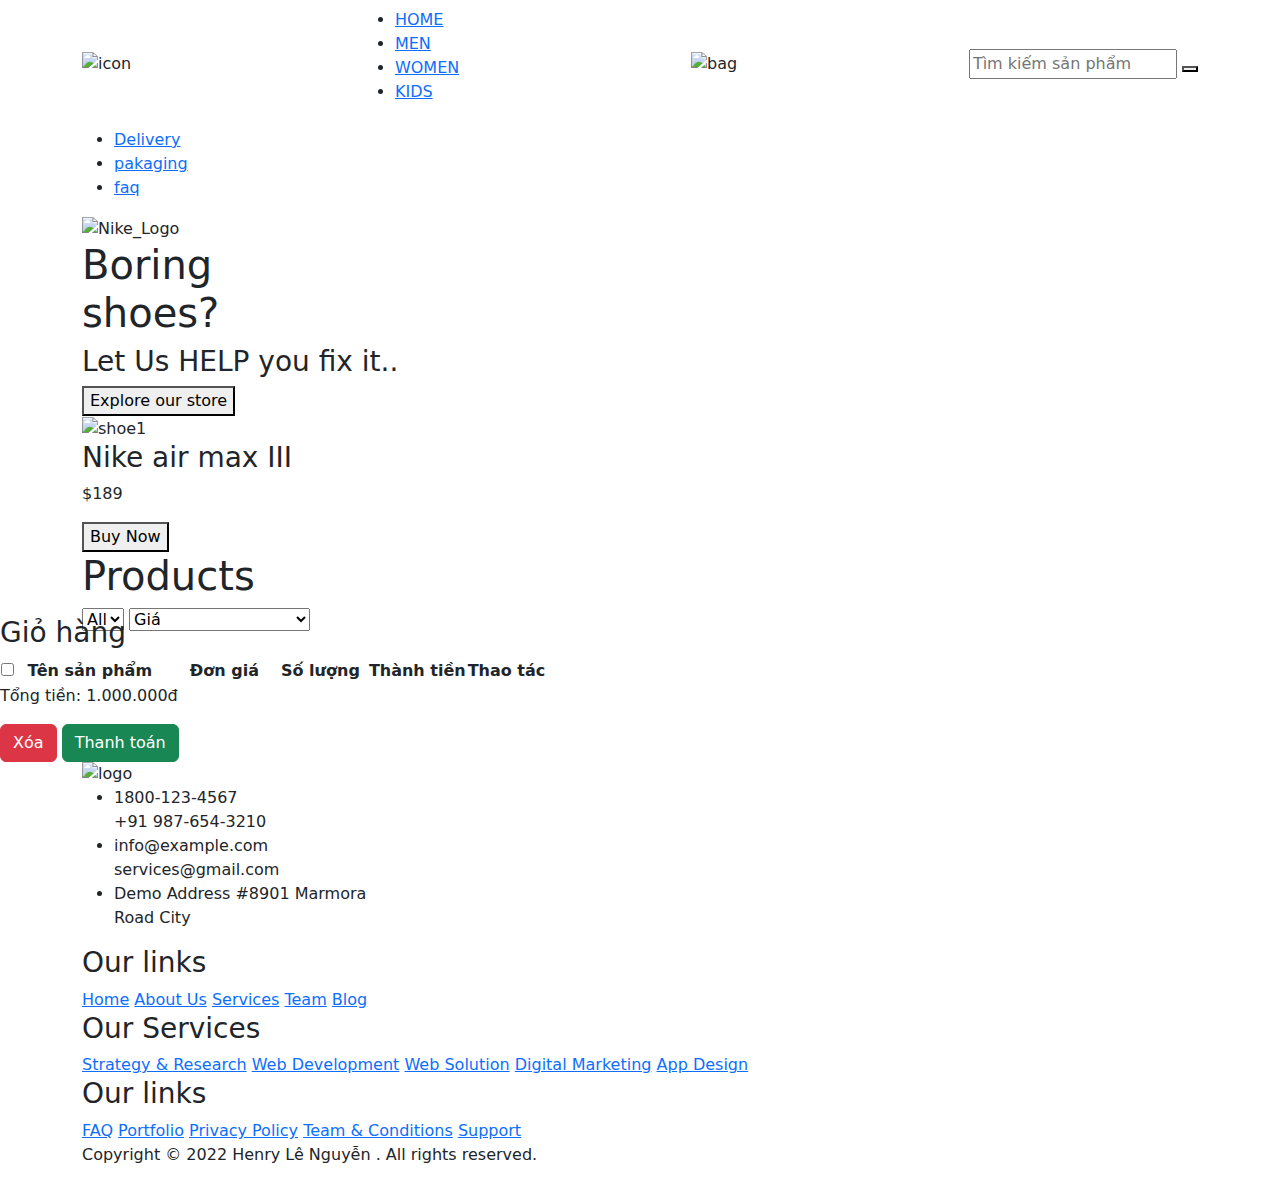
==== Client/src/index.html @ 779ed1e4 "version 2.0" ====
<!DOCTYPE html>
<html lang="en">
  <head>
    <meta charset="UTF-8">
    <meta http-equiv="X-UA-Compatible" content="IE=edge">
    <meta name="viewport" content="width=device-width, initial-scale=1.0">
    <title>Document</title>
    <!-- FONT AWESOME -->
    <link href="https://cdnjs.cloudflare.com/ajax/libs/font-awesome/6.2.0/css/all.min.css" rel="stylesheet" integrity="sha512-xh6O/CkQoPOWDdYTDqeRdPCVd1SpvCA9XXcUnZS2FmJNp1coAFzvtCN9BmamE+4aHK8yyUHUSCcJHgXloTyT2A==" crossorigin="anonymous" referrerpolicy="no-referrer">
    <link>
    
    <!-- GOOGLE FONTS -->
<link href="https://fonts.googleapis.com" rel="preconnect">
<link href="https://fonts.gstatic.com" rel="preconnect" crossorigin>
<link href="https://fonts.googleapis.com/css2?family=Poppins:ital,wght@0,100;0,200;0,300;0,400;0,500;0,600;0,700;0,800;0,900;1,100;1,200;1,300;1,400;1,500;1,600;1,700;1,800;1,900&family=Roboto:ital,wght@0,100;0,300;0,400;0,500;0,700;0,900;1,100;1,300;1,400;1,500;1,700;1,900&display=swap" rel="stylesheet">
    
    <!-- Boostrap -->
    <link href="	https://cdn.jsdelivr.net/npm/bootstrap@5.2.3/dist/css/bootstrap.min.css" rel="stylesheet">
    <!-- Jquery -->

    <link href="../assets/styles/magnify.css" rel="stylesheet">
     <!-- STYLE CSS -->
    <link href="../assets/styles/style.css" rel="stylesheet">
    <link href="../assets/styles/home/style.css" rel="stylesheet">
</head>
<body>
  <header class="header">
    <div class="navbar">
      <div class="container">
        <div class="navbar__left">
          <button class="d-none">
            <img src="../assets/images/toggleMenu.png" alt="toggleMenu">
          </button>
          <img src="../assets/icons/icon1.png" alt="icon">
        </div>
        <nav>
          <ul class="navbar__list">
            <li class="navbar__item">
              <a class="navbar__link active" href="./index.html">HOME</a>
            </li>
            <li class="navbar__item">
              <a class="navbar__link" href="../pages/men.html">MEN</a>
            </li>
            <li class="navbar__item">
              <a class="navbar__link" href="../pages/woment.html">WOMEN</a>
            </li>
            <li class="navbar__item">
              <a class="navbar__link" href="../pages/kid.html">KIDS</a>
            </li>
          </ul>
        </nav>
        <div class="navbar__right">
          <div class="cart">
            <img src="../assets/icons/bag.png" alt="bag">
            <span class="quantityOfProducts"></span>
          </div>
        </div>
        <div class="search">
          <div class="search__group">
            <input placeholder="Tìm kiếm sản phẩm" type="text" class="search__input">
            <button type="submit" class="btn__search">
              <i class="fa-solid fa-magnifying-glass"></i>
            </button>
          </div>
        </div>
      </div>
    </div>
  </header>
  <main>
    <section class="carousel">
      <div class="container carousel__content">
        <nav class="carousel__navbar">
          <ul class="carousel__navbar__list">
            <li class="navbar__item">
              <a class="navbar__link" href="#">Delivery</a>
            </li>
            <li class="navbar__item">
              <a class="navbar__link" href="#">pakaging</a>
            </li>
            <li class="navbar__item">
              <a class="navbar__link" href="#">faq</a>
            </li>
          </ul>
        </nav>
            <div class="carousel__text">
              <img src="../assets/images/Nike_Logo.png" alt="Nike_Logo">
              <h1><span>Boring</span><br>shoes?</h1>
              <h3>Let Us HELP you fix it..</h3>
              <button class="btn_primary">Explore our store</button>
            </div>
            <div class="carousel__image">
                  <img src="../assets/images/shoe1.png" alt="shoe1">
              <div class="carousel__price">
                <i class="fa-solid fa-angle-left"></i>
                <div class="carousel__price--addCart">
                  <h3>Nike air max III</h3>
                  <p>$189</p>
                  <button class="btn_second">Buy Now</button>
                </div>
                <i class="fa-solid fa-angle-right"></i>
              </div>
            </div>
          </div>
    </section>
 
 <section class="product">
   <div class="container">
     <h1 class="text-linear">Products</h1>
     <select class="product__select" id="product__select">
      <option selected value="All">All</option>
      <!-- <option value="Men">Men</option>
      <option value="Women">Women</option> -->
     </select>
     <select class="price__select" id="price__select" >
      <option selected value="All">Giá</option>
      <option value="PriceDown">Giá từ cao đến thấp</option>
      <option value="PriceUp">Giá từ thấp đến cao</option>
     </select>
      <div class="row row-cols-1 row-cols-sm-2 row-cols-md-3 g-3 product__list">
      </div>
    </div>
  </section>
  <section class="review"></section>
  <section class="service"></section>
  <section class="cartPage">
    <div class="cartPage__content">
      <div class="cartPage__header">
        <h3>Giỏ hàng</h3>
        <i class="fas fa-x cartPage__close"></i>
      </div>
      <div class="cartPage__body">
        <div class="cartPage__list">
          <table>
            <thead>
              <tr class="header-cart">
                <th>
                  <span class="custom-checkbox">
                    <input type="checkbox" id="SelectAll">
                    <label for="SelectAll"></label>
                  </span>
                </th>
                <th>Tên sản phẩm</th>
                <th>Đơn giá</th>
                <th style="width: 16%">Số lượng</th>
                <th style="width: 18%">Thành tiền</th>
                <th style="width: 15%">Thao tác</th>
              </tr>
            </thead>
            <tbody class="cart-body">   
            </tbody>
          </table>
        </div>
        <div class="cartPage__total">
          <p class="total">Tổng tiền: <span id="totalProduct">1.000.000đ</span></p>
        </div>
      </div>
    </div>
    <div class="cartPage__footer">
      <button class="btn btn-danger">Xóa</button>
      <button class="btn btn-success">Thanh toán</button>
    </div>
  </section>
  <!-- tạo overlay phủ toàn trang khi mở giỏ hàng -->
  <div class="cartPage__overlay"></div>
  </main>
<footer class="footer">
    <!-- <div class="container"> -->
      <div class="container">
        <section class="footer__links">
            <div class="footer__item">
              <img src="../assets/icons/icon.png" alt="logo">
              <ul>
                <li>
                  <i class="fas fa-phone"></i>
                  <span>1800-123-4567 <br>
                    +91 987-654-3210
                  </span>
        
                </li>
                <li>
                  <i class="fas fa-envelope"></i>
                  <span>info@example.com <br>
                    services@gmail.com
        
                  </span>
        
                </li>
                <li>
                  <i class="fas fa-location-dot"></i>
                  <span>Demo Address #8901 Marmora <br>
                    Road City
                  </span>
        
                </li>
              </ul>
        
            </div>
            <div class="footer__item">
              <h3>Our links</h3>
              <a href="#">
                <i class="fas fa-chevron-right"></i>Home</a>
                <a href="#"><i class="fas fa-chevron-right"></i>About Us</a>
                <a href="#"><i class="fas fa-chevron-right"></i>Services</a>
                <a href="#"><i class="fas fa-chevron-right"></i>Team</a>
                <a href="#"><i class="fas fa-chevron-right"></i>Blog</a>
        
              </div>
              <div class="footer__item">
                <h3>Our Services</h3>
                <a href="#">
                  <i class="fas fa-chevron-right"></i>Strategy & Research</a>
                  <a href="#"><i class="fas fa-chevron-right"></i>Web Development</a>
                  <a href="#"><i class="fas fa-chevron-right"></i>Web Solution</a>
                  <a href="#"><i class="fas fa-chevron-right"></i>Digital Marketing</a>
                  <a href="#"><i class="fas fa-chevron-right"></i>App Design</a>
        
                </div>
                <div class="footer__item">
                  <h3>Our links</h3>
                  <a href="#">
                    <i class="fas fa-chevron-right"></i>FAQ</a>
                    <a href="#"><i class="fas fa-chevron-right"></i>Portfolio</a>
                    <a href="#"><i class="fas fa-chevron-right"></i>Privacy Policy</a>
                    <a href="#"><i class="fas fa-chevron-right"></i>Team & Conditions</a>
                    <a href="#"><i class="fas fa-chevron-right"></i>Support</a>
        
                  </div>
        </section>
              <!-- </div> -->
        <section class="copyright">
          <div class="copyright__content">
            <div class="copyright__text">
              <p>Copyright © 2022 <span>Henry Lê Nguyễn</span> . All rights reserved.</p>
            </div>
            <div class="copyright__social">
              <a href="#">
                <i class="fab fa-facebook-f"></i>
              </a>
              <a href="#">
                <i class="fab fa-instagram"></i>
              </a>
              <a href="#">
                <i class="fab fa-twitter"></i>
              </a>
            </div>
          </div>
        </section>
      </div>
  </footer>

</body>
<!-- Zoom JS -->
    <script src="https://cdnjs.cloudflare.com/ajax/libs/jquery/3.5.1/jquery.min.js" charset="utf-8"></script>
    <script src="../components/jquery.magnify.js" charset="utf-8"></script>
    <script>
    $(document).ready(function() {
      $('.zoom').magnify();
    });
    </script>
<!-- <script>
  window.addEventListener("scroll",function(){
  var header = document.querySelector(".navbar");
    header.classList.toggle("fixed-nav",this.window.scrollY>0);
})
</script> -->
<!-- <script type="module" src="../components/home/cart.js"></script> -->
<script type="module"  src="../components/home/index.js"></script>
<!-- Sweet alert -->
</html>
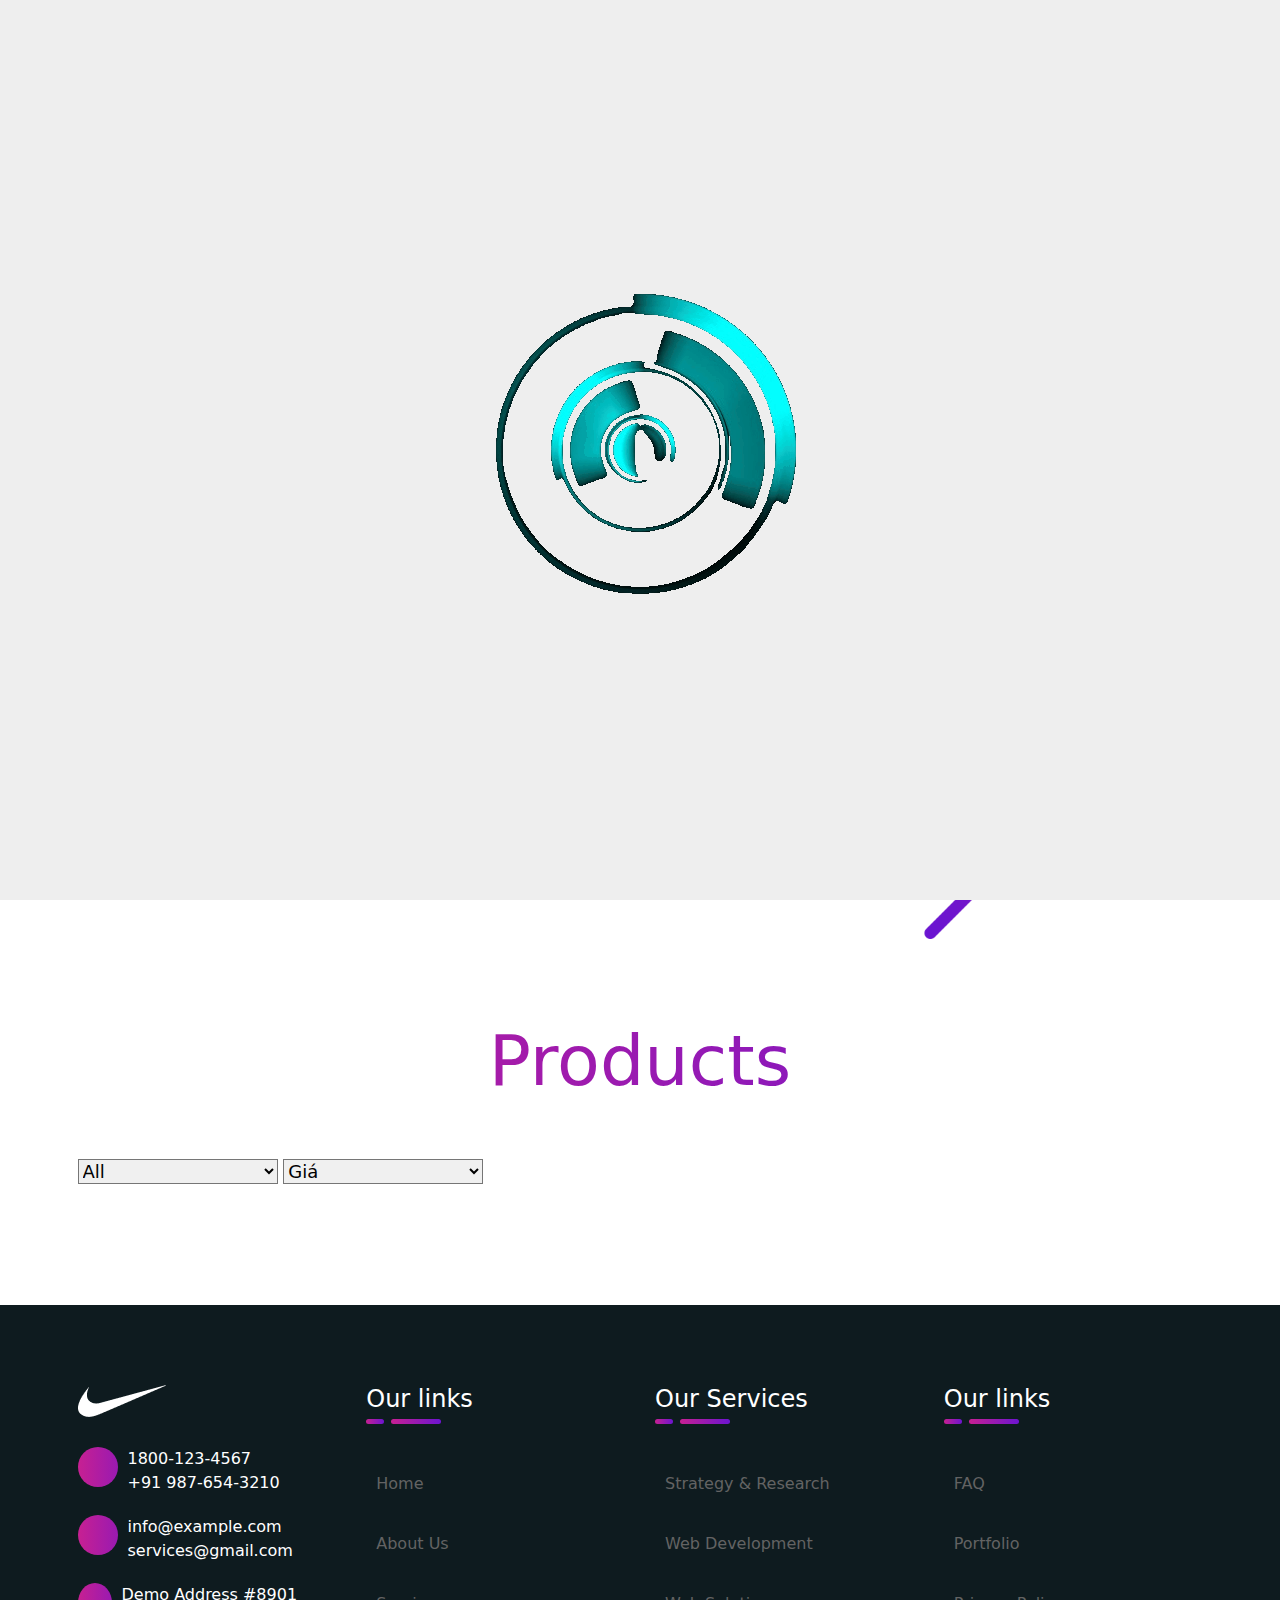
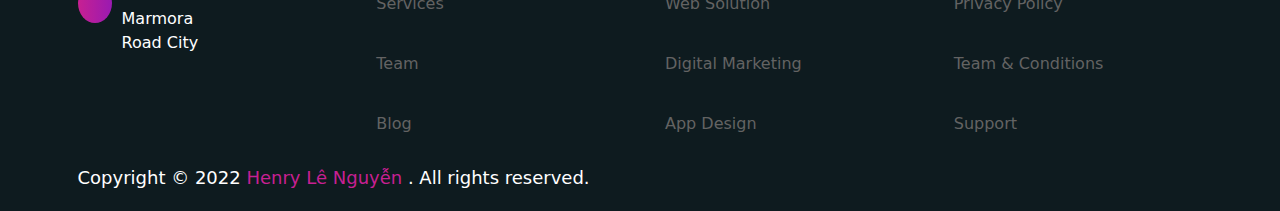
==== commit 2e26c809: "version 3.1" ====
--- a/Client/src/index.html
+++ b/Client/src/index.html
@@ -20,8 +20,8 @@
 
     <link href="../assets/styles/magnify.css" rel="stylesheet">
      <!-- STYLE CSS -->
-    <link href="../assets/styles/style.css" rel="stylesheet">
-    <link href="../assets/styles/home/style.css" rel="stylesheet">
+    <link href="./assets/styles/style.css" rel="stylesheet">
+    <link href="./assets/styles/home/style.css" rel="stylesheet">
 </head>
 <body>
   <header class="header">
@@ -29,9 +29,9 @@
       <div class="container">
         <div class="navbar__left">
           <button class="d-none">
-            <img src="../assets/images/toggleMenu.png" alt="toggleMenu">
+            <img src="./assets/images/toggleMenu.png" alt="toggleMenu">
           </button>
-          <img src="../assets/icons/icon1.png" alt="icon">
+          <img src="./assets/icons/icon1.png" alt="icon">
         </div>
         <nav>
           <ul class="navbar__list">
@@ -39,19 +39,19 @@
               <a class="navbar__link active" href="./index.html">HOME</a>
             </li>
             <li class="navbar__item">
-              <a class="navbar__link" href="../pages/men.html">MEN</a>
-            </li>
-            <li class="navbar__item">
-              <a class="navbar__link" href="../pages/woment.html">WOMEN</a>
-            </li>
-            <li class="navbar__item">
-              <a class="navbar__link" href="../pages/kid.html">KIDS</a>
+              <a class="navbar__link" href="./pages/men.html">MEN</a>
+            </li>
+            <li class="navbar__item">
+              <a class="navbar__link" href="./pages/woment.html">WOMEN</a>
+            </li>
+            <li class="navbar__item">
+              <a class="navbar__link" href="./pages/kid.html">KIDS</a>
             </li>
           </ul>
         </nav>
         <div class="navbar__right">
           <div class="cart">
-            <img src="../assets/icons/bag.png" alt="bag">
+            <img src="./assets/icons/bag.png" alt="bag">
             <span class="quantityOfProducts"></span>
           </div>
         </div>
@@ -83,13 +83,13 @@
           </ul>
         </nav>
             <div class="carousel__text">
-              <img src="../assets/images/Nike_Logo.png" alt="Nike_Logo">
+              <img src="./assets/images/Nike_Logo.png" alt="Nike_Logo">
               <h1><span>Boring</span><br>shoes?</h1>
               <h3>Let Us HELP you fix it..</h3>
               <button class="btn_primary">Explore our store</button>
             </div>
             <div class="carousel__image">
-                  <img src="../assets/images/shoe1.png" alt="shoe1">
+                  <img src="./assets/images/shoe1.png" alt="shoe1">
               <div class="carousel__price">
                 <i class="fa-solid fa-angle-left"></i>
                 <div class="carousel__price--addCart">
@@ -168,7 +168,7 @@
       <div class="container">
         <section class="footer__links">
             <div class="footer__item">
-              <img src="../assets/icons/icon.png" alt="logo">
+              <img src="./assets/icons/icon.png" alt="logo">
               <ul>
                 <li>
                   <i class="fas fa-phone"></i>
@@ -251,7 +251,7 @@
 </body>
 <!-- Zoom JS -->
     <script src="https://cdnjs.cloudflare.com/ajax/libs/jquery/3.5.1/jquery.min.js" charset="utf-8"></script>
-    <script src="../components/jquery.magnify.js" charset="utf-8"></script>
+    <script src="./components/jquery.magnify.js" charset="utf-8"></script>
     <script>
     $(document).ready(function() {
       $('.zoom').magnify();
@@ -264,6 +264,6 @@
 })
 </script> -->
 <!-- <script type="module" src="../components/home/cart.js"></script> -->
-<script type="module"  src="../components/home/index.js"></script>
+<script type="module"  src="./components/home/index.js"></script>
 <!-- Sweet alert -->
 </html>--- a/Client/src/assets/styles/style.css
+++ b/Client/src/assets/styles/style.css
@@ -0,0 +1,49 @@
+*{
+  margin: 0;
+  padding: 0;
+  box-sizing: border-box;
+}
+html{
+  font-size: 62.5%;
+}
+body{
+  overflow-x: hidden;
+width: 100%;
+height: 100vh;
+font-size: 1.8rem;
+}
+img{
+  display: block;
+  max-width: 100%;
+  /* width: 100%; */
+  object-fit: cover;
+}
+a{
+  text-decoration: none;
+}
+li{
+  list-style: none;
+}
+input,
+button,
+textarea{
+  outline: none;
+  border: none;
+  font-size: 1.8rem;
+}
+textarea{
+  resize: none;
+}
+button,i,a{
+  cursor: pointer;
+
+}
+.container{
+  width: 90%;
+  margin: 0 auto;
+
+}
+ul,ol{
+  margin: 0;
+  padding: 0;
+}--- a/Client/src/assets/styles/home/style.css
+++ b/Client/src/assets/styles/home/style.css
@@ -0,0 +1,645 @@
+:root {
+  --primary__color: #000;
+  --second__color: linear-gradient(to right, #c72092, #6c14d0);
+  --third__color: #fe8b78;
+  --four__color: #20e3b2;
+  --five__color: #c72092;
+  --light__color: #fff;
+  --six__color: #636363;
+  --seven__color: #e8e8e8;
+  --background: linear-gradient(to right, #c72092, #6c14d0);
+  --transition: all 0.3s linear;
+}
+
+.sweet-alert {
+  position: fixed;
+  top: 2rem;
+  right: 1rem;
+  width: 55rem;
+  padding: 3rem;
+  background: #fff;
+  border-radius: 1rem;
+  display: flex;
+  transform: translatex(150%);
+  animation: sweet 3s linear 1;
+  z-index: 99999;
+  align-items: center;
+}
+.sweet-alert.success {
+  box-shadow: 0px -5px 0px 0px #00d566, 0px 0px 10px 0px rgba(0, 0, 0, 0.5);
+}
+.sweet-alert.warning {
+  box-shadow: 0px -5px 0px 0px #e6ff04, 0px 0px 10px 0px rgba(0, 0, 0, 0.5);
+}
+.sweet-alert.error {
+  box-shadow: 0px -5px 0px 0px #ff0404, 0px 0px 10px 0px rgba(0, 0, 0, 0.5);
+}
+@keyframes sweet {
+  20%, 50% {
+    transform: translatex(0);
+  }
+}
+.sweet-alert .sweet-icon {
+  font-size: 3.5rem;
+  width: 70px;
+  height: 70px;
+  padding: 1.5rem;
+  border-radius: 50%;
+  box-shadow: 0 0 0px 10px #e7fcf0;
+  color: #fff;
+  flex-shrink: 0;
+  text-align: center;
+}
+.sweet-alert .sweet-icon.success {
+  background: #00d566;
+}
+.sweet-alert .sweet-icon.warning {
+  background: #e6ff04;
+}
+.sweet-alert .sweet-icon.error {
+  background: #ff0404;
+}
+.sweet-alert .sweet-text {
+  margin-left: 3rem;
+}
+.sweet-alert .sweet-text h3 {
+  font-size: 2rem;
+  text-transform: uppercase;
+  margin-bottom: 1rem;
+}
+.sweet-alert .sweet-text h3.success {
+  color: #00d566;
+}
+.sweet-alert .sweet-text h3.warning {
+  color: #e6ff04;
+}
+.sweet-alert .sweet-text h3.error {
+  color: #ff0404;
+}
+.sweet-alert .sweet-text p {
+  font-size: 1.8rem;
+}
+
+.loader {
+  width: 100%;
+  height: 100%;
+  position: fixed;
+  background: #eee;
+  top: 0;
+  left: 0;
+  z-index: 99999;
+}
+.loader img {
+  position: absolute;
+  top: 50%;
+  left: 50%;
+  transform: translate(-50%, -50%);
+}
+
+body::-webkit-scrollbar {
+  width: 10px;
+}
+
+body::-webkit-scrollbar-track {
+  background-color: #fafafa;
+}
+
+body::-webkit-scrollbar-thumb {
+  background-image: var(--background);
+  border-radius: 50px;
+}
+
+.text-linear {
+  background: var(--background);
+  -webkit-background-clip: text;
+  -webkit-text-fill-color: transparent;
+}
+
+a:hover {
+  color: var(--primary__color);
+}
+
+.btn_primary {
+  background: var(--background);
+  padding: 1rem;
+  border: 1px solid transparent;
+  border-radius: 0.5rem;
+  font-size: 1.8rem;
+  font-weight: 400;
+  color: var(--light__color);
+  transition: var(--transition);
+  margin-top: 1rem;
+}
+.btn_primary:hover {
+  background: transparent;
+  color: var(--five__color);
+  border: 1px solid var(--five__color);
+}
+
+.btn_second {
+  background: var(--third__color);
+  padding: 5px 10px;
+  border: 1px solid transparent;
+  border-radius: 0.5rem;
+  font-size: 1.8rem;
+  font-weight: 400;
+  color: var(--light__color);
+  transition: var(--transition);
+}
+.btn_second:hover {
+  background: transparent;
+  color: var(--third__color);
+  border: 1px solid var(--five__color);
+}
+
+.fixed-nav {
+  background: rgb(255, 255, 255);
+  box-shadow: 0 0 5px 0px #060606;
+}
+
+.navbar {
+  position: relative;
+  width: 100%;
+  top: 0;
+  z-index: 999;
+}
+.navbar .container {
+  display: flex;
+  align-items: center;
+  justify-content: space-between;
+}
+.navbar button {
+  outline: none;
+  border: none;
+}
+.navbar__left {
+  display: grid;
+  grid-template-columns: repeat(2, 1fr);
+  gap: 2rem;
+  justify-items: stretch;
+  align-items: center;
+}
+.navbar__list {
+  display: flex;
+  align-items: center;
+  justify-content: flex-start;
+  flex-direction: row;
+  flex-wrap: nowrap;
+}
+.navbar__link {
+  padding: 1.5rem 2rem;
+  color: var(--primary__color);
+  font-weight: bold;
+  text-transform: uppercase;
+}
+.navbar__link:hover {
+  color: var(--five__color) !important;
+}
+.navbar__link.active {
+  color: var(--five__color);
+  position: relative;
+}
+.navbar__link.active::before {
+  content: "";
+  position: absolute;
+  width: 100%;
+  height: 3px;
+  background: var(--second__color);
+  bottom: 0;
+  left: 0;
+}
+.navbar__right .cart {
+  background: var(--second__color);
+  border-radius: 50%;
+  padding: 1rem;
+  position: relative;
+}
+.navbar__right .cart img {
+  width: 3rem;
+}
+.navbar__right .quantityOfProducts {
+  min-width: 30px;
+  padding: 5px;
+  background: var(--third__color);
+  text-align: center;
+  border-radius: 50%;
+  top: -5px;
+  font-weight: 500;
+  position: absolute;
+  color: var(--light__color);
+  font-size: 1.3rem;
+  right: 0rem;
+}
+.navbar .search {
+  width: 100%;
+  text-align: center;
+}
+.navbar .search__group {
+  display: flex;
+  align-items: center;
+  justify-content: center;
+  flex-direction: row;
+  flex-wrap: nowrap;
+}
+.navbar .search__input {
+  width: 60%;
+  padding: 5px 1.5rem;
+  transition: var(--transition);
+  border: none;
+  background: #f0f0f0;
+}
+.navbar .search__input:focus {
+  box-shadow: 0px 0 5px 0 var(--five__color);
+  border-color: var(--five__color);
+}
+.navbar .search .btn__search {
+  width: 5rem;
+  height: 4.1rem;
+  /* margin-left: 5px; */
+  border-radius: 0 10px 10px 0;
+  border: none;
+  color: var(--light__color);
+  background: var(--background);
+}
+
+.carousel {
+  position: relative;
+  overflow-x: hidden;
+  min-height: 80rem;
+  background: url(../../images/bg1.png);
+  background-position: center;
+  background-size: cover;
+}
+.carousel::before {
+  content: " ";
+  position: absolute;
+  background-image: url(../../images/background.png);
+  width: 100%;
+  height: 105%;
+  /* background-size: 94%; */
+  left: 25%;
+  background-repeat: no-repeat;
+  top: -5%;
+  z-index: -1;
+}
+.carousel .container {
+  display: flex;
+}
+.carousel__content {
+  padding-top: 12rem;
+}
+.carousel__text h1 {
+  color: var(--four__color);
+  text-transform: uppercase;
+}
+.carousel__text h1 span {
+  font-size: 11rem;
+}
+.carousel__text h3 {
+  color: var(--third__color);
+}
+.carousel__image {
+  flex-grow: 1;
+}
+.carousel__image img {
+  transform: scaleX(-1) rotate(30deg) translate(14%, 20%);
+  margin-top: -40%;
+  animation: animated 2s linear alternate infinite;
+  pointer-events: none;
+}
+@keyframes animated {
+  100% {
+    transform: scaleX(-1) rotate(30deg) translate(20%, 20%);
+  }
+}
+.carousel__navbar li {
+  margin: 10rem 0rem 0rem -3rem;
+  transform: rotate(270deg);
+}
+.carousel__navbar__list {
+  display: flex;
+  flex-direction: column;
+  align-items: center;
+  height: 100%;
+  width: 100%;
+}
+.carousel__price {
+  display: flex;
+  align-items: center;
+  justify-content: flex-end;
+  flex-direction: row;
+  flex-wrap: nowrap;
+}
+.carousel__price--addCart {
+  color: var(--primary__color);
+  text-align: center;
+}
+.carousel__price--addCart h3 {
+  font-size: 3rem;
+}
+.carousel__price--addCart p {
+  color: var(--third__color);
+}
+.carousel__price i {
+  font-size: 2.5rem;
+  color: var(--primary__color);
+  cursor: pointer;
+}
+.carousel__price i.fa-angle-left {
+  padding-right: 2rem;
+}
+.carousel__price i.fa-angle-right {
+  padding-left: 2rem;
+}
+
+.product {
+  padding: 8rem 0;
+}
+.product .container h1 {
+  text-align: center;
+  font-size: 7rem;
+  padding-bottom: 5rem;
+}
+.product__select, .product .price__select {
+  background: #f0f0f0;
+  width: 200px;
+}
+.product__list {
+  padding-top: 5rem;
+}
+.product__card {
+  border-radius: 5px;
+  cursor: pointer;
+  overflow: hidden;
+  transition: all 0.5s linear;
+  border: 1px solid var(--five__color);
+  margin-bottom: 5rem;
+}
+.product__card:hover {
+  box-shadow: 0 0 10px 0 var(--five__color);
+  transform: translateY(-15px);
+}
+.product__card img {
+  height: 400px;
+  width: 100%;
+}
+.product__card .magnify {
+  position: relative;
+}
+.product__card .magnify .magnifier {
+  height: 200px;
+  width: 200px;
+  position: absolute;
+  z-index: 20;
+  border: 4px solid white;
+  border-radius: 50%;
+  background-size: 1000%;
+  background-repeat: no-repeat;
+  margin-left: -100px !important;
+  margin-top: -100px !important;
+  pointer-events: none;
+  display: none;
+}
+.product__card .magnify .magnified {
+  display: block;
+  z-index: 10;
+  margin: auto;
+  width: 100%;
+  height: 100%;
+  border: 5px solid #fff;
+}
+.product__card-body {
+  padding: 2rem;
+}
+.product__card-body .text-group {
+  display: flex;
+  justify-content: space-between;
+  align-items: center;
+}
+.product__card-body h3 {
+  overflow: hidden;
+  white-space: nowrap;
+  text-overflow: ellipsis;
+  margin-bottom: 2rem;
+}
+
+.footer {
+  padding-top: 8rem;
+  background: #0e1b1f;
+  color: var(--light__color);
+}
+.footer__links {
+  display: grid;
+  grid-template-columns: repeat(4, 1fr);
+  gap: 3rem;
+  justify-items: stretch;
+}
+.footer__item {
+  display: flex;
+  align-items: flex-start;
+  justify-content: flex-start;
+  flex-direction: column;
+  flex-wrap: nowrap;
+}
+.footer__item ul {
+  margin-top: 2rem;
+}
+.footer__item ul li {
+  display: flex;
+  align-items: flex-start;
+  justify-content: flex-start;
+  flex-direction: row;
+  flex-wrap: nowrap;
+  padding: 1rem 0;
+}
+.footer__item ul li i {
+  width: 4rem;
+  height: 4rem;
+  background: var(--background);
+  background-size: 200%;
+  border-radius: 50%;
+  text-align: center;
+  line-height: 4rem;
+  font-size: 1.8rem;
+  color: var(--light__color);
+}
+.footer__item ul li span {
+  line-height: 1.5;
+  font-size: 1.6rem;
+}
+.footer__item h3 {
+  margin-bottom: 3rem;
+  padding-bottom: 1rem;
+  font-size: 2.4rem;
+  position: relative;
+}
+.footer__item h3::before, .footer__item h3::after {
+  content: "";
+  height: 5px;
+  background: var(--background);
+  position: absolute;
+  border-radius: 1rem;
+  bottom: 0;
+}
+.footer__item h3::before {
+  width: 1.8rem;
+}
+.footer__item h3::after {
+  width: 5rem;
+  left: 2.5rem;
+}
+.footer__item a {
+  padding: 1.8rem 0;
+  font-size: 1.6rem;
+  color: var(--six__color);
+  transition: all 0.5s ease;
+}
+.footer__item a:hover {
+  color: var(--five__color);
+}
+.footer__item i {
+  margin-right: 1rem;
+}
+
+.copyright {
+  padding: 1rem 0;
+  color: #fff;
+}
+.copyright__content {
+  display: flex;
+  align-items: center;
+  justify-content: space-between;
+  flex-direction: row;
+  flex-wrap: nowrap;
+}
+.copyright__social i {
+  width: 3rem;
+  height: 3rem;
+  border-radius: 50%;
+  text-align: center;
+  line-height: 3rem;
+}
+.copyright span {
+  color: var(--five__color);
+}
+
+.cartPage {
+  overflow-y: scroll;
+  padding: 1rem;
+  position: fixed;
+  right: -100%;
+  top: 0;
+  bottom: 0;
+  background: #fff;
+  width: 60%;
+  z-index: 99999;
+  padding: 2rem;
+  transition: var(--transition);
+  box-shadow: 0px 0px 10px 10px rgba(0, 0, 0, 0.2);
+}
+.cartPage__header {
+  width: 100%;
+  display: flex;
+  align-items: center;
+  justify-content: space-between;
+  flex-direction: row;
+  flex-wrap: nowrap;
+  margin-bottom: 5rem;
+}
+.cartPage td,
+.cartPage tr,
+.cartPage th,
+.cartPage table {
+  padding: 10px;
+  font-size: 1.5rem;
+  text-align: center;
+}
+.cartPage th {
+  border-bottom: 1px solid;
+  color: var(--six__color);
+  font-weight: 600;
+}
+.cartPage h3 {
+  text-align: center;
+  font-size: 3rem;
+}
+.cartPage__body {
+  height: 100%;
+  display: flex;
+  align-items: flex-start;
+  justify-content: space-between;
+  flex-direction: column;
+  flex-wrap: nowrap;
+}
+.cartPage .amount {
+  display: flex;
+}
+.cartPage .amount #mount {
+  border-bottom: 1px solid var(--seven__color);
+  width: 50%;
+  text-align: center;
+  border-top: 1px solid var(--seven__color);
+}
+.cartPage .amount #plus,
+.cartPage .amount #minus {
+  border: 1px solid var(--seven__color);
+  background: var(--light__color);
+  color: #999999;
+  font-size: 13px;
+  width: 50%;
+}
+.cartPage .product__name {
+  display: flex;
+  align-items: center;
+  justify-content: flex-start;
+  flex-direction: row;
+  flex-wrap: nowrap;
+  max-width: 250px;
+}
+.cartPage .product__name img {
+  width: 30%;
+}
+.cartPage .product__name span {
+  overflow: hidden;
+  white-space: nowrap;
+  text-overflow: ellipsis;
+  margin-left: 1rem;
+}
+.cartPage__overlay {
+  display: none;
+  background: rgba(0, 0, 0, 0.8);
+  position: fixed;
+  top: 0;
+  left: 0;
+  width: 100vw;
+  height: 100vh;
+  z-index: 77777;
+}
+.cartPage.active {
+  right: 0;
+}
+.cartPage__footer {
+  width: 100%;
+  text-align: right;
+}
+.cartPage__total {
+  width: 100%;
+  text-align: right;
+}
+.cartPage__total .total {
+  font-size: 3rem;
+  font-weight: bold;
+}
+.cartPage__close {
+  font-size: 2rem;
+  border-radius: 50%;
+  text-align: center;
+  line-height: 3rem;
+  color: var(--primary__color);
+}
+.cartPage .btn {
+  padding: 1rem;
+  font-size: 1.8rem;
+}
+
+/*# sourceMappingURL=style.css.map */
